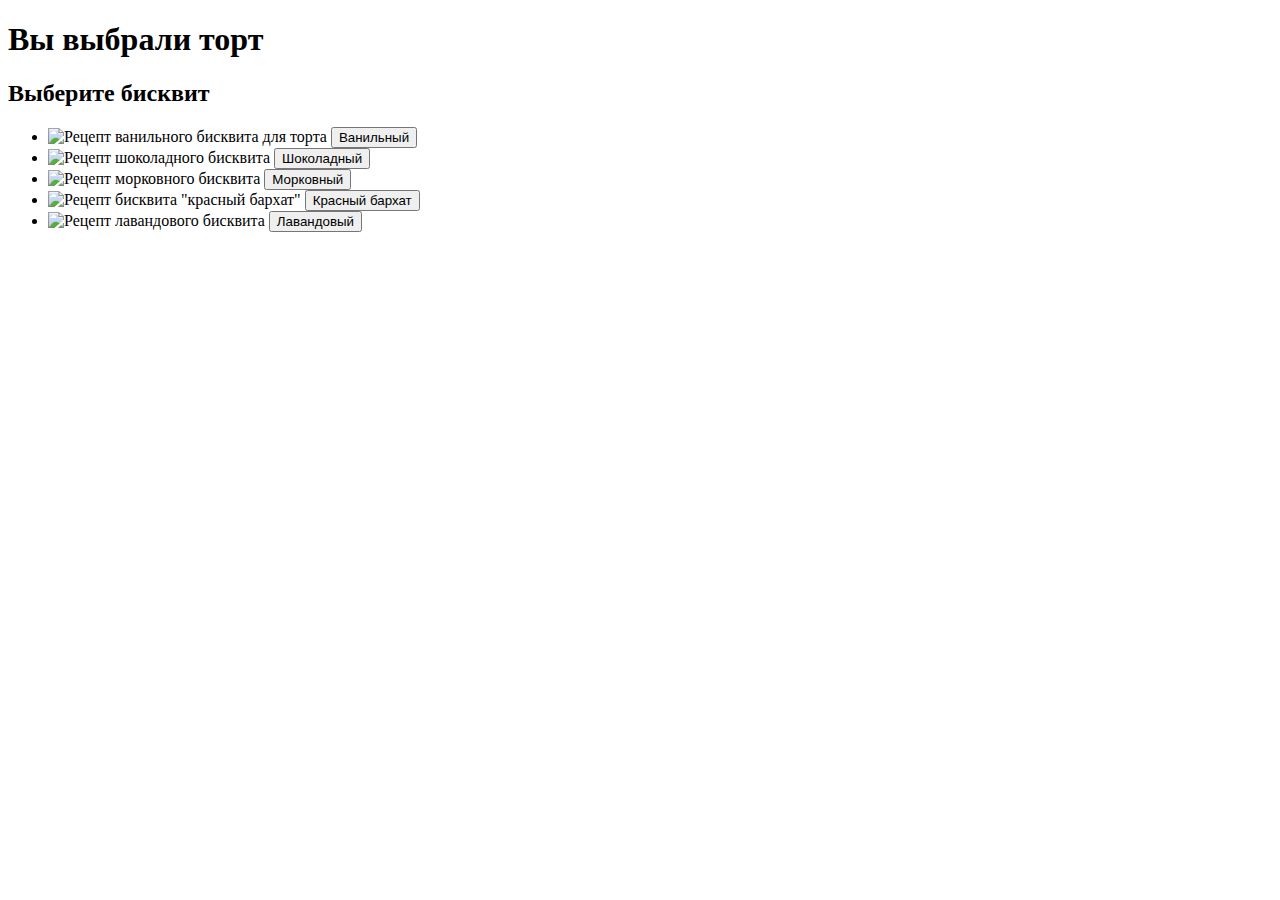
==== cakes.html @ 35344118 "Add files via upload" ====
<!DOCTYPE html>
<html lang="en">
<head>
    <meta charset="UTF-8">
    <meta http-equiv="X-UA-Compatible" content="IE=edge">
    <meta name="viewport" content="width=device-width, initial-scale=1.0">
    <link rel="stylesheet" href="./styles/style.css">
    <title>cakes-organizer/cakes</title>
</head>
<body>
    <header>
        <h1>Вы выбрали торт</h1>
        <div class="choose">
            <h2>Выберите бисквит</h2>
            <ul>
                <li>
                    <img src="./images/bases/vanilla.jpg" alt="Рецепт ванильного бисквита для торта">
                    <button>Ванильный</button>
                </li>
                <li>
                    <img src="./images/bases/chocolate.jpg" alt="Рецепт шоколадного бисквита">
                    <button>Шоколадный</button>
                </li>
                <li>
                    <img src="./images/bases/carrot.jpg" alt="Рецепт морковного бисквита">
                    <button>Морковный</button>
                </li>
                <li>
                    <img src="./images/bases/red_velvet.jpg" alt="Рецепт бисквита &quot;красный бархат&quot;">
                    <button>Красный бархат</button>
                </li>
                <li>
                    <img src="./images/bases/lavender.jpg" alt="Рецепт лавандового бисквита">
                    <button>Лавандовый</button>
                </li>
            </ul>
        </div>
    </header>
</body>
</html>
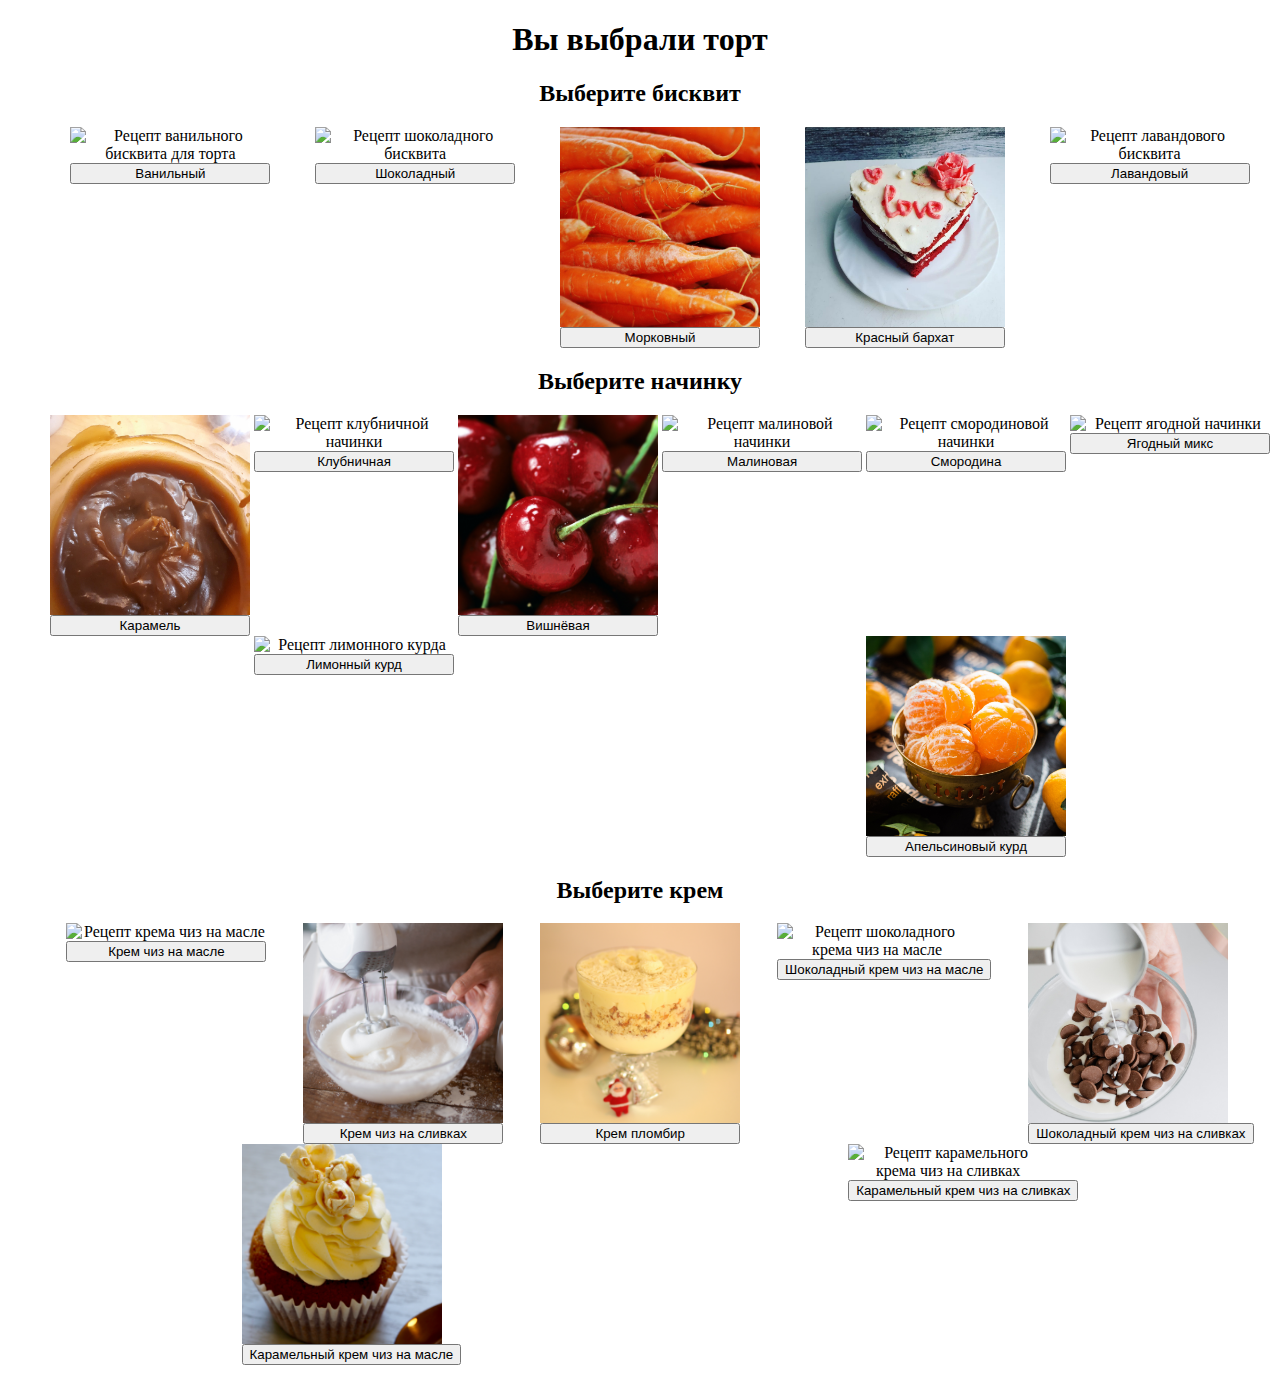
==== commit 7e37d9ae: "disabled buttons" ====
--- a/cakes.html
+++ b/cakes.html
@@ -10,31 +10,102 @@
 <body>
     <header>
         <h1>Вы выбрали торт</h1>
-        <div class="choose">
+        <div class="choose" id="bases">
             <h2>Выберите бисквит</h2>
             <ul>
                 <li>
                     <img src="./images/bases/vanilla.jpg" alt="Рецепт ванильного бисквита для торта">
-                    <button>Ванильный</button>
+                    <button id="vanilla">Ванильный</button>
                 </li>
                 <li>
                     <img src="./images/bases/chocolate.jpg" alt="Рецепт шоколадного бисквита">
-                    <button>Шоколадный</button>
+                    <button id="chocolate">Шоколадный</button>
                 </li>
                 <li>
                     <img src="./images/bases/carrot.jpg" alt="Рецепт морковного бисквита">
-                    <button>Морковный</button>
+                    <button id="carrot">Морковный</button>
                 </li>
                 <li>
                     <img src="./images/bases/red_velvet.jpg" alt="Рецепт бисквита &quot;красный бархат&quot;">
-                    <button>Красный бархат</button>
+                    <button id="red_velvet">Красный бархат</button>
                 </li>
                 <li>
                     <img src="./images/bases/lavender.jpg" alt="Рецепт лавандового бисквита">
-                    <button>Лавандовый</button>
+                    <button id="lavender">Лавандовый</button>
+                </li>
+            </ul>
+        </div>
+        <div class="choose" id="fillings">
+            <h2>Выберите начинку</h2>
+            <ul>
+                <li>
+                    <img src="./images/fillings/caramel.jpg" alt="Рецепт карамели">
+                    <button id="caramel">Карамель</button>
+                </li>
+                <li>
+                    <img src="./images/fillings/berry/strawberry.jpg" alt="Рецепт клубничной начинки">
+                    <button id="strawberry">Клубничная</button>
+                </li>
+                <li>
+                    <img src="./images/fillings/berry/cherry.jpg" alt="Рецепт вишнёвой начинки">
+                    <button id="cherry">Вишнёвая</button>
+                </li>
+                <li>
+                    <img src="./images/fillings/berry/raspberry.jpg" alt="Рецепт малиновой начинки">
+                    <button id="raspberry">Малиновая</button>
+                </li>
+                <li>
+                    <img src="./images/fillings/berry/blackcurrant.jpg" alt="Рецепт смородиновой начинки">
+                    <button id="blackcurrant">Смородина</button>
+                </li>
+                <li>
+                    <img src="./images/fillings/berry/berry_mix.jpg" alt="Рецепт ягодной начинки">
+                    <button id="berry_mix">Ягодный микс</button>
+                </li>
+                <li>
+                    <img src="./images/fillings/curds/lemon curd.jpg" alt="Рецепт лимонного курда">
+                    <button id="lemon_curd">Лимонный курд</button>
+                </li>
+                <li>
+                    <img src="./images/fillings/curds/orange_curd.jpg" alt="Рецепт апельсинового курда">
+                    <button id="orange_curd">Апельсиновый курд</button>
+                </li>
+            </ul>
+        </div>
+        <div class="choose" id="creams">
+            <h2>Выберите крем</h2>
+            <ul>
+                <li>
+                    <img src="./images/creams/butter_cream_cheese.jpg" alt="Рецепт крема чиз на масле">
+                    <button id="butter_cream_cheese">Крем чиз на масле</button>
+                </li>
+                <li>
+                    <img src="./images/creams/cream_cheese.jpg" alt="Рецепт крема чиз на сливках">
+                    <button id="cream_cheese">Крем чиз на сливках</button>
+                </li>
+                <li>
+                    <img src="./images/creams/custard.jpg" alt="Рецепт крема пломбир">
+                    <button id="custard">Крем пломбир</button>
+                </li>
+                <li>
+                    <img src="./images/creams/chocolate_butter.jpg" alt="Рецепт шоколадного крема чиз на масле">
+                    <button id="chocolate_butter">Шоколадный крем чиз на масле</button>
+                </li>
+                <li>
+                    <img src="./images/creams/chocolate_cream.jpg" alt="Рецепт шоколадного крема чиз на сливках">
+                    <button id="chocolate_cream">Шоколадный крем чиз на сливках</button>
+                </li>
+                <li>
+                    <img src="./images/creams/caramel_butter.jpg" alt="Рецепт карамельного крема чиз на масле">
+                    <button id="caramel_butter">Карамельный крем чиз на масле</button>
+                </li>
+                <li>
+                    <img src="./images/creams/caramel_cream.jpg" alt="Рецепт карамельного крема чиз на сливках">
+                    <button id="caramel_cream">Карамельный крем чиз на сливках</button>
                 </li>
             </ul>
         </div>
     </header>
+<script src="script.js"></script>
 </body>
 </html>--- a/styles/style.css
+++ b/styles/style.css
@@ -0,0 +1,26 @@
+header {
+    text-align: center;
+}
+
+.choose ul {
+    display: flex;
+    flex-wrap: wrap;
+    justify-content: space-around;
+}
+
+.choose ul li {
+    display: flex;
+    flex-direction: column;
+}
+
+.choose img {
+    width: 200px;
+}
+
+ul {
+    list-style: none;
+}
+
+button {
+    cursor: pointer;
+}
